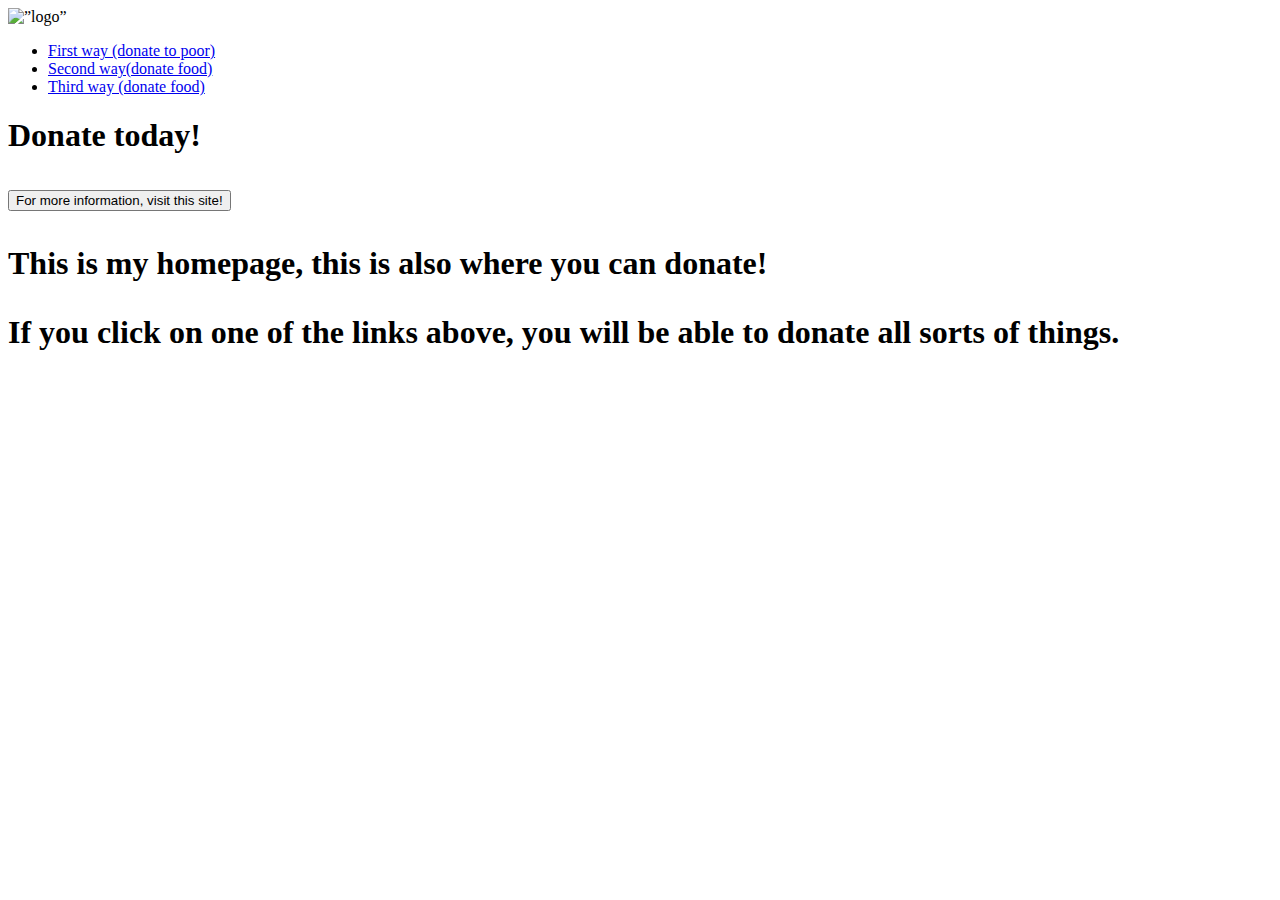
==== class1.html @ 9dcc57d2 "Add files via upload" ====
<!doctype html>
<html>
<head>
    <link rel="stylesheet" type="text/css" href="index.css">

</head>
<header>
    <div class = "container">
        <img src= " http://cdn.onlinewebfonts.com/svg/img_321555.png" alt=”logo” class="logo"width="125" height="135">
   <nav>
       <ul>
         <li><a href="https://www.heifer.org/gift-catalog/animals/index.html?msource=KIK3K19NB0001&msclkid=901200490e9314b1078b5eb2843de4b3">First way (donate to poor)</a></li>  
         <li> <a href="https://www.feedingamerica.org/">Second way(donate food)</a></li>
         <li><a href="https://secure.foodforthepoor.org/site/Donation2?df_id=29681&29681.donation=form1&msclkid=23300e5432591871adb250afbe3c410d&utm_source=bing&utm_medium=cpc&utm_campaign=G_Brand_BMM&utm_term=%2Bfood%20%2Bfor%20%2Bthe%20%2Bpoor%20%2Bdonation&utm_content=Food_For_The_Poor">Third way (donate food)</a></li>
       </ul>
   </nav>
    </div>
</header>
<body>
<h1>Donate today!<h1>


<button formaction="https://www.trusselltrust.org/get-involved/ways-to-give/donate-food/#:~:text=Ways%20to%20donate%20food%201%20Directly%20to%20your,church%20or%20business%20for%20your%20local%20food%20bank."> For more information, visit this site!</button>

</body>

<div>
     <p>
       This is my homepage, this is also where you can donate!
     </p>
 </div>
<style>
  h3  {
      color: plum
  }
</style>

<div>
    <p> 
        If you click on one of the links above, you will be able to donate all sorts of things.
    </p>
</div>




















</html>
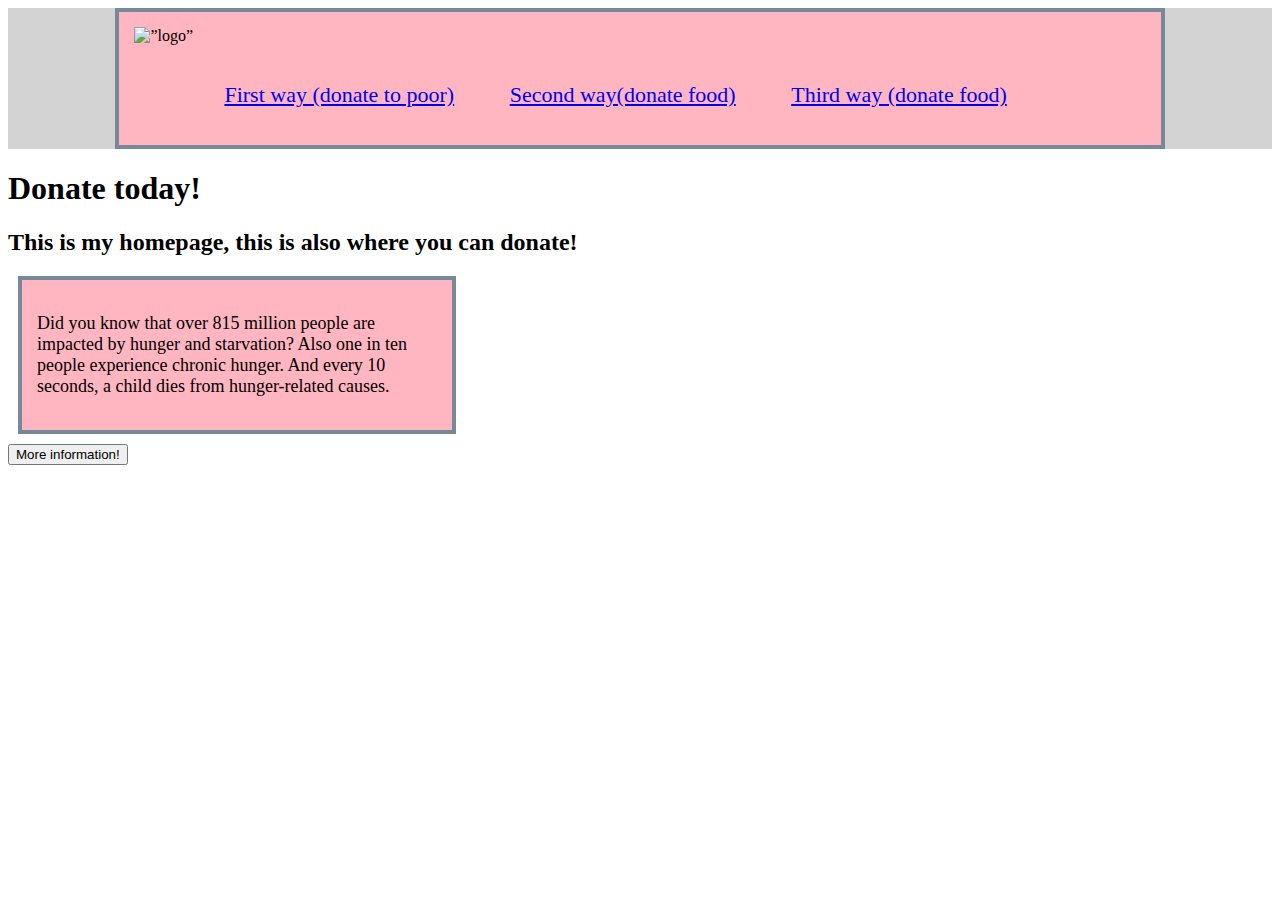
==== commit 4adfadd3: "Add files via upload" ====
--- a/class1.html
+++ b/class1.html
@@ -6,7 +6,7 @@
 </head>
 <header>
     <div class = "container">
-        <img src= " http://cdn.onlinewebfonts.com/svg/img_321555.png" alt=”logo” class="logo"width="125" height="135">
+        <img src= " http://cdn.onlinewebfonts.com/svg/img_321555.png" alt=”logo” class="logo"width="135" height="135">
    <nav>
        <ul>
          <li><a href="https://www.heifer.org/gift-catalog/animals/index.html?msource=KIK3K19NB0001&msclkid=901200490e9314b1078b5eb2843de4b3">First way (donate to poor)</a></li>  
@@ -19,25 +19,20 @@
 <body>
 <h1>Donate today!<h1>
 
+   
+     
 
-<button formaction="https://www.trusselltrust.org/get-involved/ways-to-give/donate-food/#:~:text=Ways%20to%20donate%20food%201%20Directly%20to%20your,church%20or%20business%20for%20your%20local%20food%20bank."> For more information, visit this site!</button>
-
-</body>
-
-<div>
-     <p>
-       This is my homepage, this is also where you can donate!
-     </p>
- </div>
+</a>
+<h2> This is my homepage, this is also where you can donate!</h2>
 <style>
   h3  {
-      color: plum
+      color: black
   }
 </style>
 
 <div>
     <p> 
-        If you click on one of the links above, you will be able to donate all sorts of things.
+        Did you know that over 815 million people are impacted by hunger and starvation? Also one in ten people experience chronic hunger. And every 10 seconds, a child dies from hunger-related causes.
     </p>
 </div>
 
@@ -58,7 +53,8 @@
 
 
 
-
+<a href="https://www.trusselltrust.org/get-involved/ways-to-give/donate-food/#:~:text=Ways%20to%20donate%20food%201%20Directly%20to%20your,church%20or%20business%20for%20your%20local%20food%20bank." target="_blank">
+    <button>More information!</button>
 
 </html>
 
--- a/index.css
+++ b/index.css
@@ -0,0 +1,62 @@
+p {
+    color:darkmagenta
+}
+@import url('https://fonts.googleapis.com/css?family=Work+Sans:400,600');
+
+div{
+    
+        width: 400px;
+        border: 10px solid blueviolet;
+        padding: 30px;
+        margin: 20px;
+      background-color: lightblue
+      
+}
+.sansserif {
+    font-family: Arial, Helvetica, sans-serif;
+  }
+  p{ 
+     color: black; 
+  }
+  header {
+    background: lightgray; }
+   nav a:hover {
+      background-color: lightgrey;
+  
+      width: 80px;
+      padding: 45px;
+      margin: 10px;
+    }
+    .sansserif {
+      font-family: Arial, Helvetica, sans-serif;
+    }  
+   
+.container {
+	width: 80%;             
+	margin: 0 auto; }
+ 
+    nav li {
+        display: inline-block;
+        margin-left: 50px;
+        padding-top: 15px;
+        position: relative;} 
+  div{
+    height: 200px
+    width: 400px;
+    border: 4px solid lightslategrey;
+    padding: 15px;
+    margin: 10px;
+  background-color:lightpink;
+  
+}
+nav{
+  
+  font-size: 22px;
+}
+nav{
+  color: black;
+}
+p{
+  font-size: 18px;
+}
+
